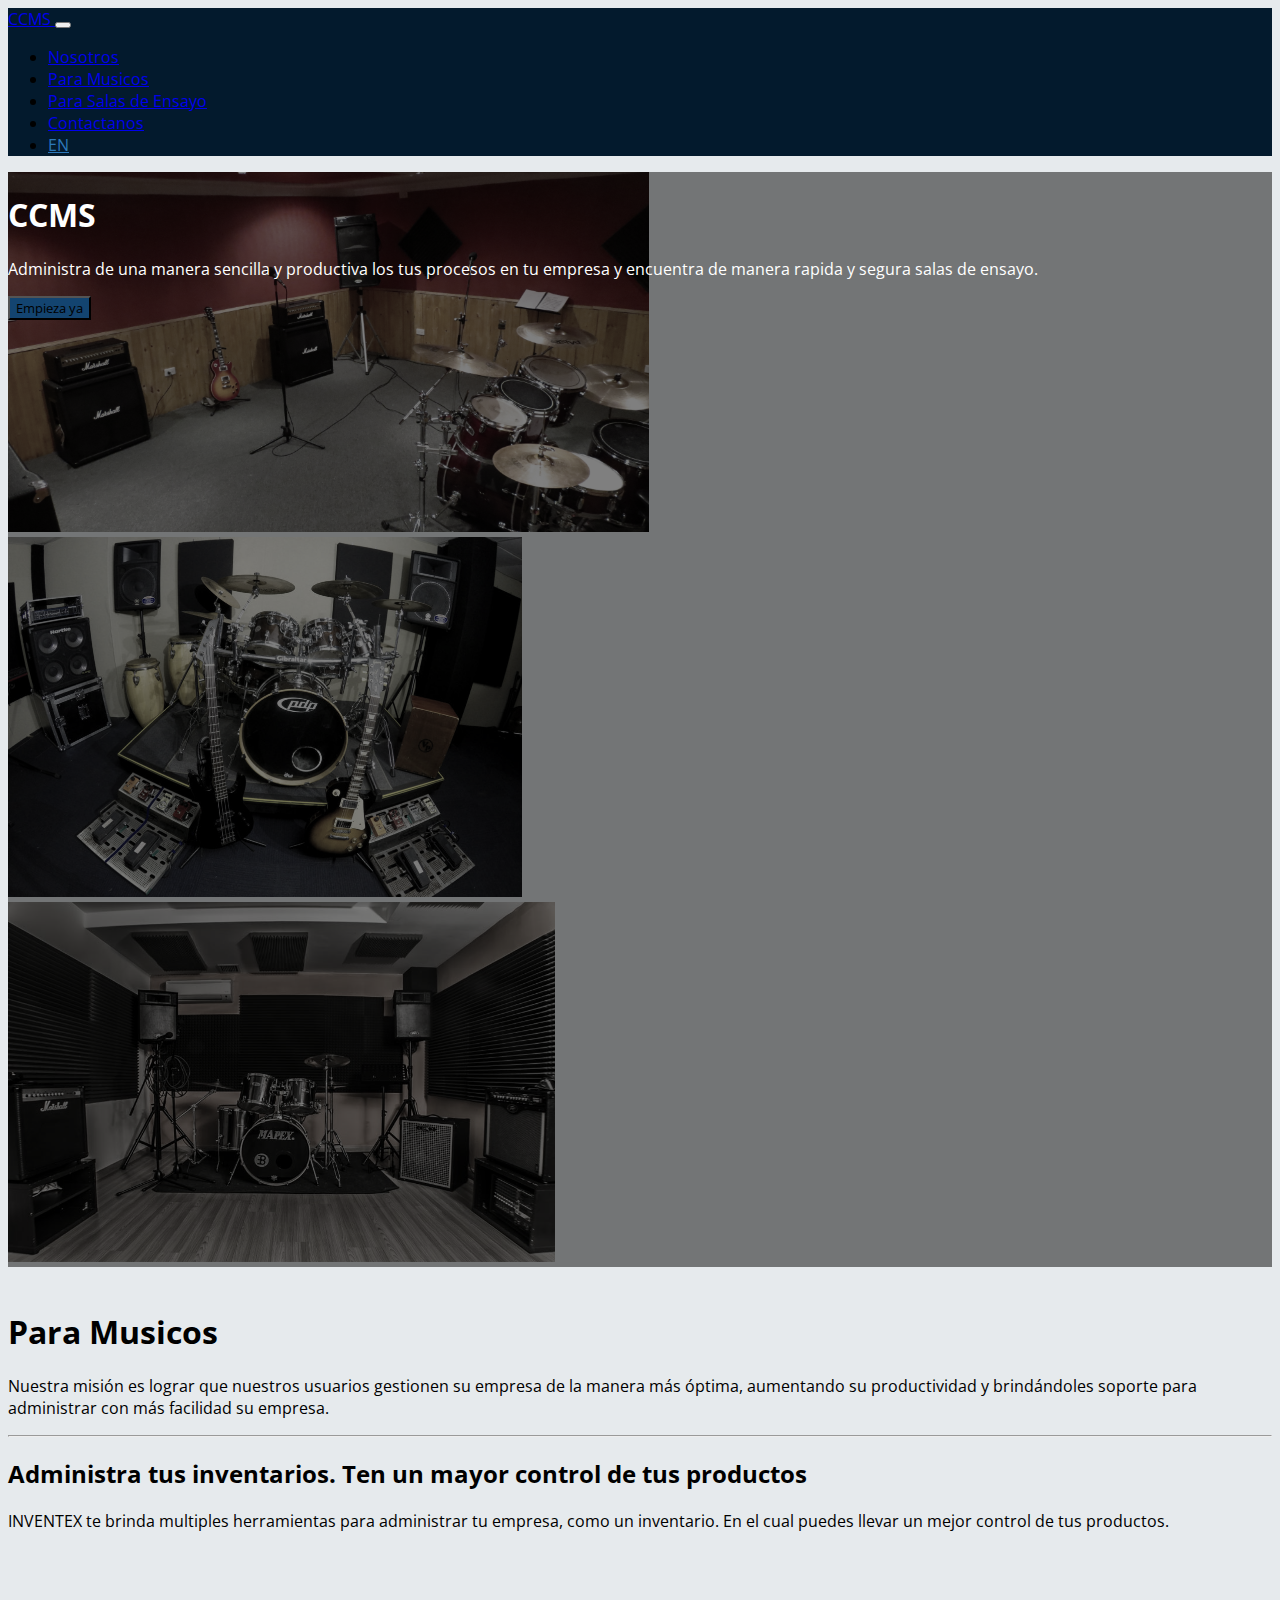
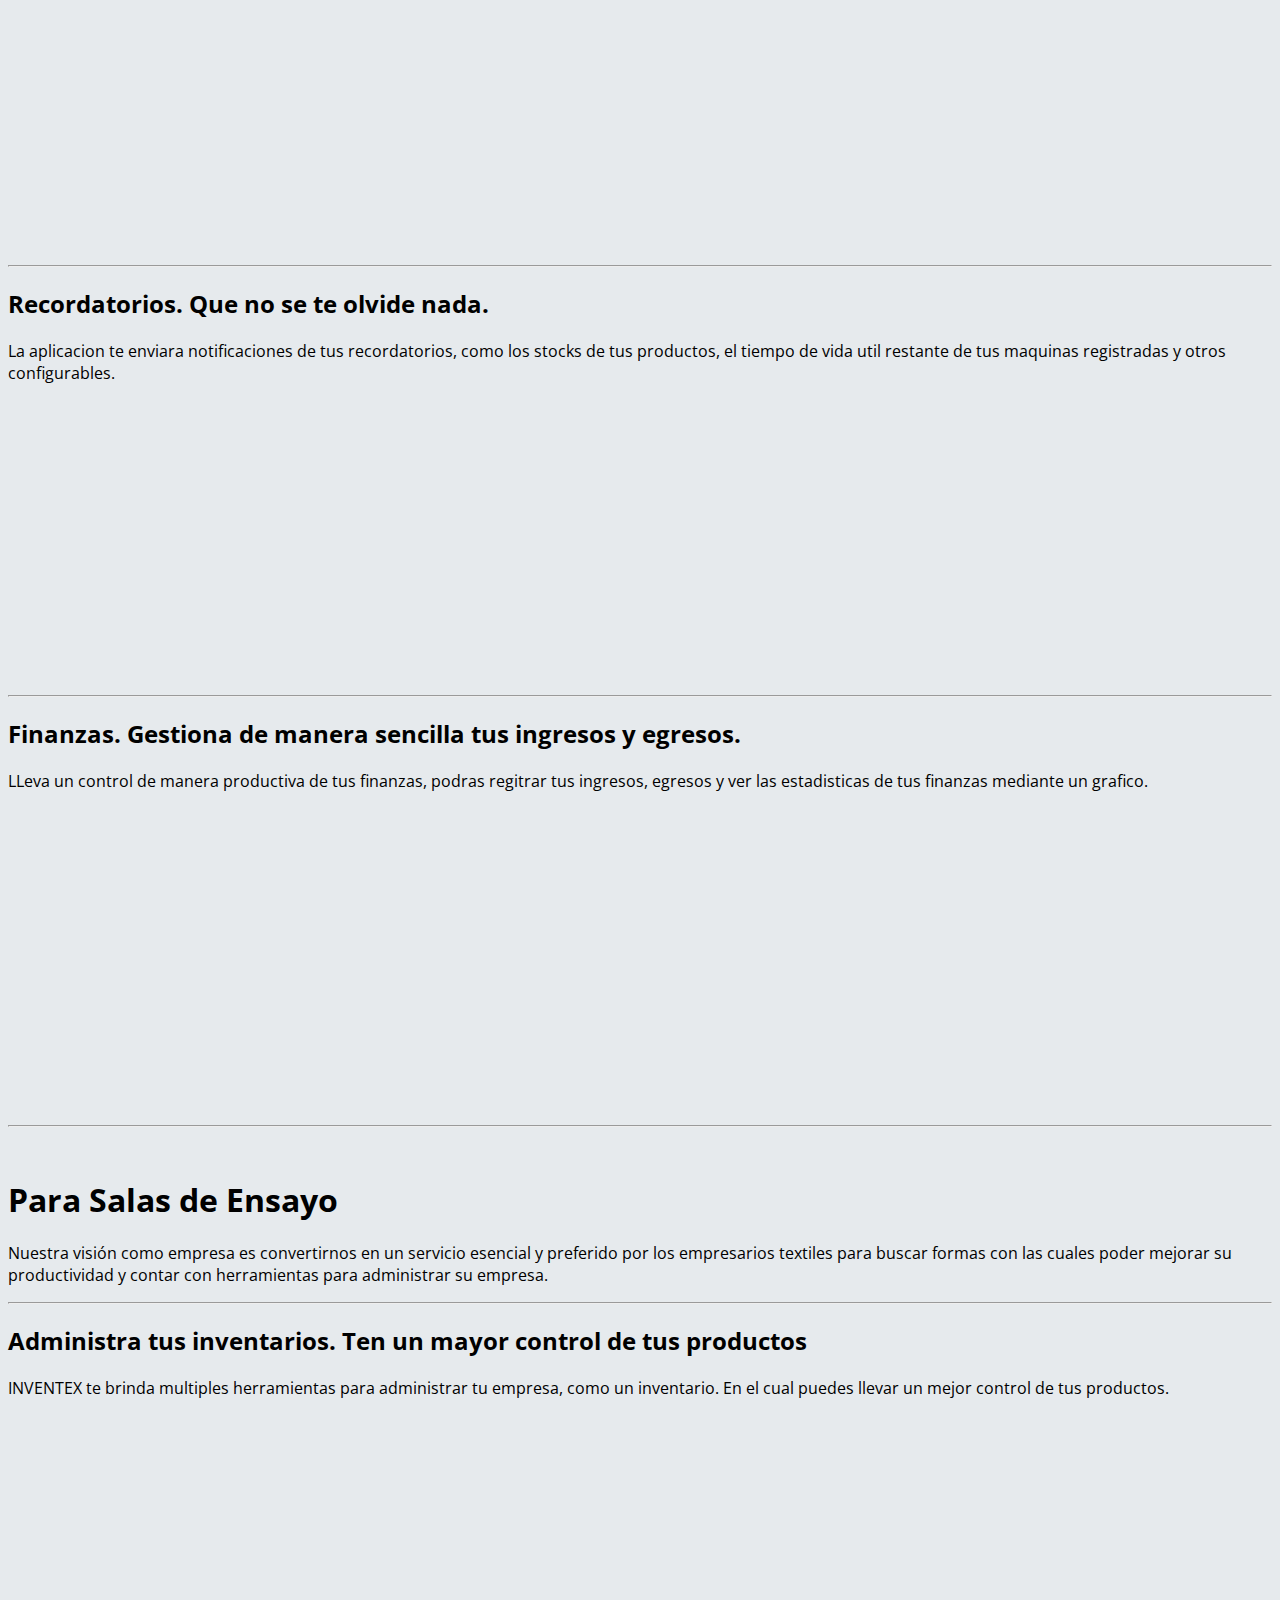
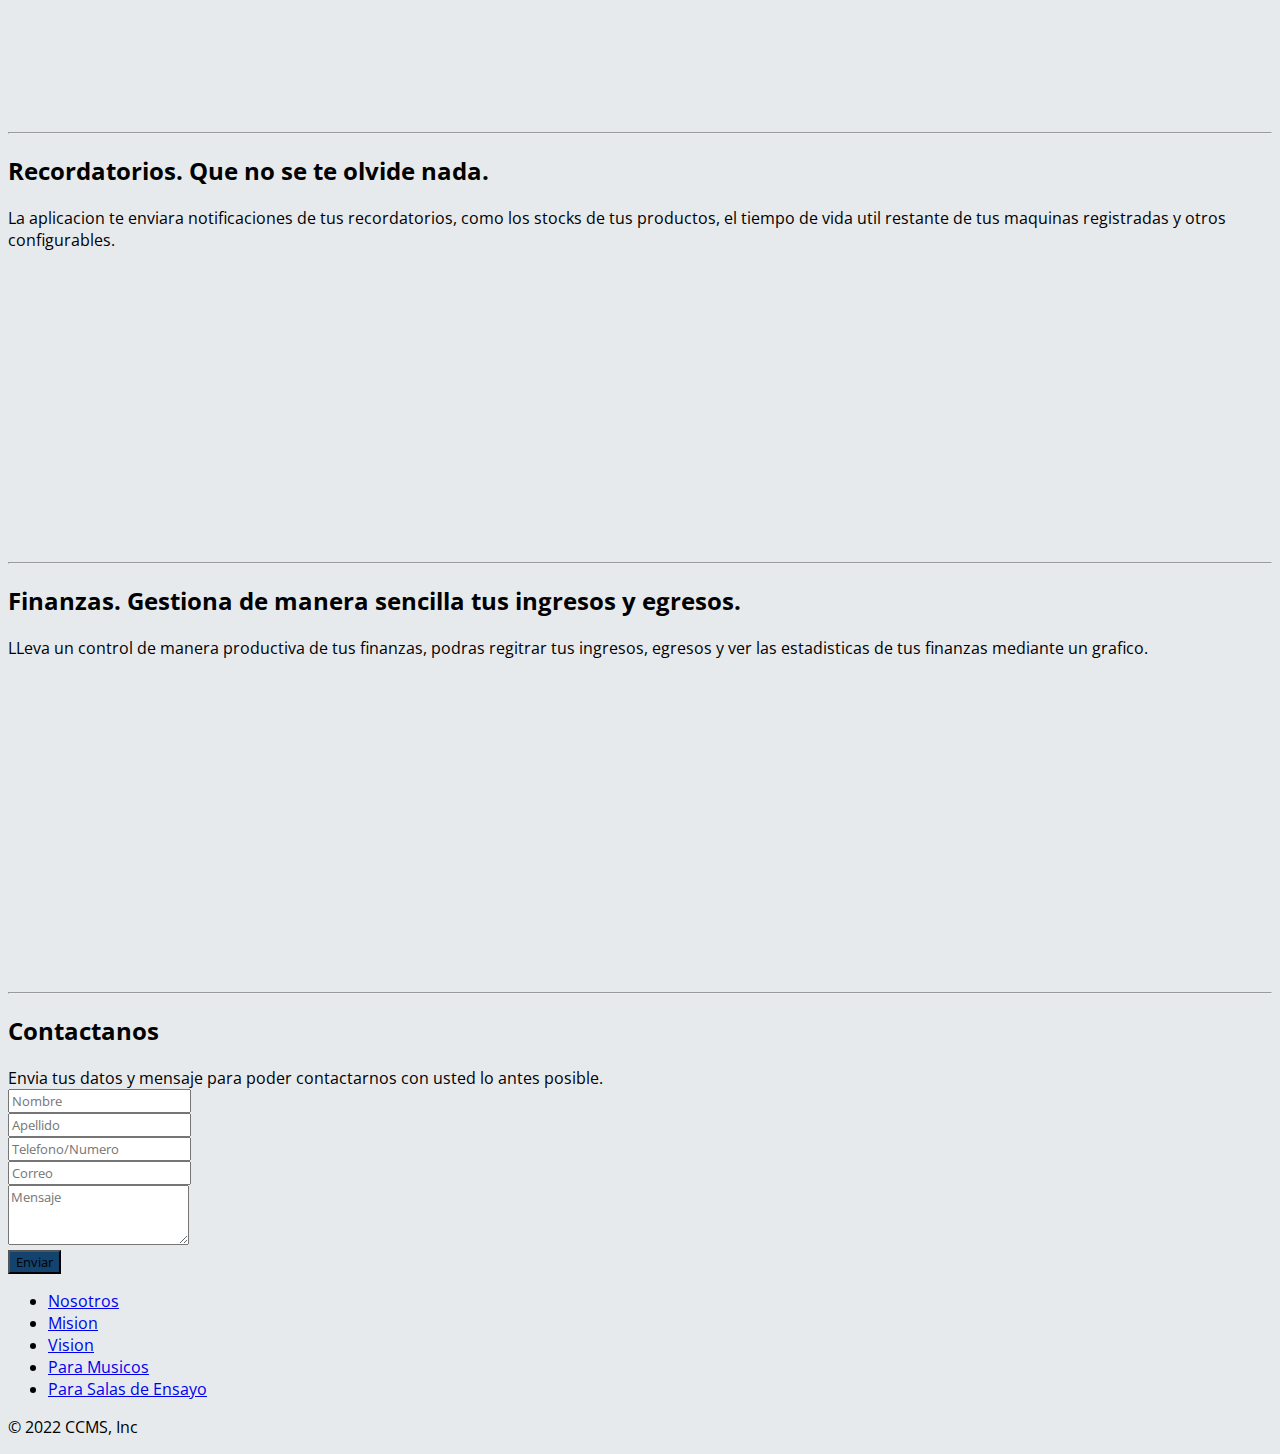
==== index.html @ d95eb537 "first commit" ====
<!DOCTYPE html>
<html lang="en">
<head>
    <meta charset="UTF-8">
    <meta http-equiv="X-UA-Compatible" content="IE=edge">
    <meta name="viewport" content="width=device-width, initial-scale=1.0">

    <!-- Bootstrap CSS -->
    <link href="https://cdn.jsdelivr.net/npm/bootstrap@5.1.3/dist/css/bootstrap.min.css" rel="stylesheet" integrity="sha384-1BmE4kWBq78iYhFldvKuhfTAU6auU8tT94WrHftjDbrCEXSU1oBoqyl2QvZ6jIW3" crossorigin="anonymous">
    <link rel="stylesheet" href="styles.css">

    <title>CCMS</title>
</head>
<body>
    <!-- Header-->
    <nav id="header" class="fixed-top navbar navbar-expand-lg navbar-dark bg-dark">
        <div class="container">
          <a class="navbar-brand" href="#">
            CCMS
          </a>
          <button class="navbar-toggler" type="button" data-bs-toggle="collapse" data-bs-target="#navbarSupportedContent" aria-controls="navbarSupportedContent" aria-expanded="false" aria-label="Toggle navigation">
            <span class="navbar-toggler-icon"></span>
          </button>
          <div class="collapse navbar-collapse" id="navbarSupportedContent">
            <ul class="navbar-nav ms-auto mb-2 mb-lg-0">
              <li class="nav-item">
                <a class="nav-link active" aria-current="page" href="#main">Nosotros</a>
              </li>
              <li class="nav-item">
                <a class="nav-link" href="#for_musicians">Para Musicos</a>
              </li>
              <li class="nav-item">
                <a class="nav-link" href="#for_rehearsal_rooms">Para Salas de Ensayo</a>
              </li>
              <li class="nav-item">
                <a class="nav-link" href="#contact-us">Contactanos</a>
              </li>
              <li class="nav-item">
                <a class="nav-link text-app" href="./index_en.html">EN</a>
              </li>
            </ul>
            
          </div>
        </div>
      </nav>
    <!-- Header-->

      <!-- Main-->
    <section id="main">
        <div id="carousel" class="carousel slide carousel-fade" data-bs-ride="carousel" data-bs-pause="false">
          <div class="carousel-inner">
            <div class="carousel-item active">
              <img src="./assets/images/main1.jpg" class="d-block w-100" alt="img1">
            </div>
            <div class="carousel-item">
              <img src="./assets/images/main3.jpg" class="d-block w-100" alt="img2">
            </div>
            <div class="carousel-item">
              <img src="./assets/images/main4.jpg" class="d-block w-100" alt="img3">
            </div>
            <div class="overlay">
              <div class="container">
                <div class="row align-items-center">
                  <div class="col-md-6 offset-md-6 text-center text-md-end">
                    <h1>CCMS</h1>
                    <p class="d-none d-md-block">
                      Administra de una manera sencilla y productiva los tus procesos en tu empresa y encuentra de manera rapida y segura salas de ensayo.
                    </p>
                    <button type="button" class="btn btn-success btn-app">Empieza ya</button>
                  </div>
                </div>
              </div>
            </div>
          </div>
        </div>
      </section>
      <!-- Main-->

      <div class="px-4 py-5 my-5 text-center" id="for_musicians">
        <img class="d-block mx-auto mb-4" src="./assets/images/mision.png" alt="" width="ms-auto" height="250">
        <h1 class="display-5 fw-bold">Para Musicos</h1>
        <div class="col-lg-6 mx-auto">
          <p class="lead mb-4">Nuestra misión es lograr que nuestros usuarios gestionen su empresa de la manera más óptima, aumentando su productividad y brindándoles soporte para administrar con más facilidad su empresa.</p>
        </div>
      </div>
      <div class="container">  
  
        <hr class="features-divider">
    
        <div class="row features">
          <div class="col-md-7">
            <h2 class="features-heading">Administra tus inventarios. <span class="text-muted">Ten un mayor control de tus productos</span></h2>
            <p class="lead">INVENTEX te brinda multiples herramientas para administrar tu empresa, como un inventario. En el cual puedes llevar un mejor control de tus productos.</p>
          </div>
          <div class="col-md-5">
            <img class="img-fluid mx-auto" src="./assets/images/SistemaInventario2.png" alt="" >
          </div>
        </div>
    
        <hr class="features-divider">
    
        <div class="row features">
          <div class="col-md-7 order-md-2">
            <h2 class="features-heading">Recordatorios. <span class="text-muted">Que no se te olvide nada.</span></h2>
            <p class="lead">La aplicacion te enviara notificaciones de tus recordatorios, como los stocks de tus productos, el tiempo de vida util restante de tus maquinas registradas y otros configurables.</p>
          </div>
          <div class="col-md-5 order-md-1">
            <img class="img-fluid mx-auto" src="./assets/images/9e3d1.jpg" alt="" >
          </div>
        </div>
    
        <hr class="features-divider">
    
        <div class="row features ">
          <div class="col-md-7">
            <h2 class="features-heading">Finanzas. <span class="text-muted">Gestiona de manera sencilla tus ingresos y egresos.</span></h2>
            <p class="lead">LLeva un control de manera productiva de tus finanzas, podras regitrar tus ingresos, egresos y ver las estadisticas de tus finanzas mediante un grafico.</p>
          </div>
          <div class="col-md-5">
            <img class="img-fluid mx-auto" src="./assets/images/Money-Tracker-730x335.jpg" alt="" >
          </div>
        </div>
    
        <hr class="features-divider">
    
    
      </div>
      <div class="px-4 py-5 my-5 text-center" id="for_rehearsal_rooms">
        <img class="d-block mx-auto mb-4" src="./assets/images/icono_vision.jpg" alt="" width="ms-auto" height="180">
        <h1 class="display-5 fw-bold">Para Salas de Ensayo</h1>
        <div class="col-lg-6 mx-auto">
          <p class="lead mb-4">Nuestra visión como empresa es convertirnos en un servicio esencial y preferido por los empresarios textiles para buscar formas con las cuales poder mejorar su productividad y contar con herramientas para administrar su empresa.</p>
        </div>
      </div>
      <div class="container">  
  
        <hr class="features-divider">
    
        <div class="row features">
          <div class="col-md-7">
            <h2 class="features-heading">Administra tus inventarios. <span class="text-muted">Ten un mayor control de tus productos</span></h2>
            <p class="lead">INVENTEX te brinda multiples herramientas para administrar tu empresa, como un inventario. En el cual puedes llevar un mejor control de tus productos.</p>
          </div>
          <div class="col-md-5">
            <img class="img-fluid mx-auto" src="./assets/images/SistemaInventario2.png" alt="" >
          </div>
        </div>
    
        <hr class="features-divider">
    
        <div class="row features">
          <div class="col-md-7 order-md-2">
            <h2 class="features-heading">Recordatorios. <span class="text-muted">Que no se te olvide nada.</span></h2>
            <p class="lead">La aplicacion te enviara notificaciones de tus recordatorios, como los stocks de tus productos, el tiempo de vida util restante de tus maquinas registradas y otros configurables.</p>
          </div>
          <div class="col-md-5 order-md-1">
            <img class="img-fluid mx-auto" src="./assets/images/9e3d1.jpg" alt="" >
          </div>
        </div>
    
        <hr class="features-divider">
    
        <div class="row features ">
          <div class="col-md-7">
            <h2 class="features-heading">Finanzas. <span class="text-muted">Gestiona de manera sencilla tus ingresos y egresos.</span></h2>
            <p class="lead">LLeva un control de manera productiva de tus finanzas, podras regitrar tus ingresos, egresos y ver las estadisticas de tus finanzas mediante un grafico.</p>
          </div>
          <div class="col-md-5">
            <img class="img-fluid mx-auto" src="./assets/images/Money-Tracker-730x335.jpg" alt="" >
          </div>
        </div>
    
        <hr class="features-divider">
    
    
      </div>
      <!-- contact us-->
    <section id="contact-us" class="pt-3 pb-3">
        <div class="container">
          <div class="row">
            <div class="col text-uppercase text-center">
              <h2>Contactanos</h2>
            </div>
          </div>
          <div class="row">
            <div class="col text-center">
              Envia tus datos y mensaje para poder contactarnos con usted lo antes posible.
            </div>
          </div>
          <div class="row">
            <div class="col col-md-10 offset-md-1 col-lg-8 offset-lg-2 pt-4">
              <div class="row">
                <div class="form-label col-12 col-md-6">
                  <input type="text" class="form-control" placeholder="Nombre" aria-label="First name">
                </div>
                <div class="form-label col-12 col-md-6">
                  <input type="text" class="form-control" placeholder="Apellido" aria-label="Last name">
                </div>
              </div>
              <div class="row">
                <div class="form-label col-12 col-md-6">
                  <input type="number" class="form-control" placeholder="Telefono/Numero" aria-label="Number">
                </div>
                <div class="form-label col-12 col-md-6">
                  <input type="email" class="form-control" placeholder="Correo" aria-label="Email">
                </div>
              </div>
              <div class="row">
                <div class="col">
                  <textarea name="text" class="form-control" class="form-control form-control-lg"  rows="3" placeholder="Mensaje"></textarea>
                  <small class="form-text text-muted">
                    <br>
                  </small>
                </div>
              </div>
              <div class="row">
                <div class="col d-grid gap-2">
                  <button type="button" class="btn btn-app btn-primary">Enviar</button>
                </div>
              </div>
            </div>
          </div>
        </div>
      </section>
      <!-- contact us-->
      <!-- Footer-->
      <footer class="py-3 my-4">
        <ul class="nav justify-content-center border-bottom pb-3 mb-3">
          <li class="nav-item"><a href="#main" class="nav-link px-2 text-muted">Nosotros</a></li>
          <li class="nav-item"><a href="#mision" class="nav-link px-2 text-muted">Mision</a></li>
          <li class="nav-item"><a href="#vision" class="nav-link px-2 text-muted">Vision</a></li>
          <li class="nav-item"><a href="#for_musicians" class="nav-link px-2 text-muted">Para Musicos</a></li>
          <li class="nav-item"><a href="#for_rehearsal_rooms" class="nav-link px-2 text-muted">Para Salas de Ensayo</a></li>
        </ul>
        <p class="text-center text-muted">© 2022 CCMS, Inc</p>
      </footer>
      <!-- Footer-->

    <!-- Bootstrap Bundle with Popper -->
    <script src="https://cdn.jsdelivr.net/npm/bootstrap@5.1.3/dist/js/bootstrap.bundle.min.js" integrity="sha384-ka7Sk0Gln4gmtz2MlQnikT1wXgYsOg+OMhuP+IlRH9sENBO0LRn5q+8nbTov4+1p" crossorigin="anonymous"></script>
    <script src="./scripts.js"></script>

</body>
</html>
---- styles.css ----
@import url('https://fonts.googleapis.com/css2?family=Open+Sans:ital,wght@0,400;0,500;1,300&display=swap');
*{
    font-family: 'Open Sans', sans-serif;
}
.text-app{
    color: #2c78ba !important;
}

.text-app:hover { 
    color: #a3acbd !important; 
}

.btn-app{
    background-color: #134470;
}

.btn-app:hover { 
    color: #031a2d ; 
    background-color: #2c78ba;
}

#header{
    background-color: #031a2d !important;
}

#header img{
    width: 80px;   
}

#main .carousel-inner img{
    max-height: 40vh;
    object-fit: cover;
    filter: grayscale(70%);
}

#carousel {
    position: relative;
}

#carousel .overlay{
    z-index: 1;
    position: absolute;
    top: 0;
    bottom: 0;
    left: 0;
    right: 0;
    background-color: rgba(0, 0, 0, 0.5);
    color: white;
}

#carousel .overlay .container, 
#carousel .overlay .row{
    height: 100%;
}

body{
    background-color: #e6eaed;
}

.features{
    height: 400px;
}
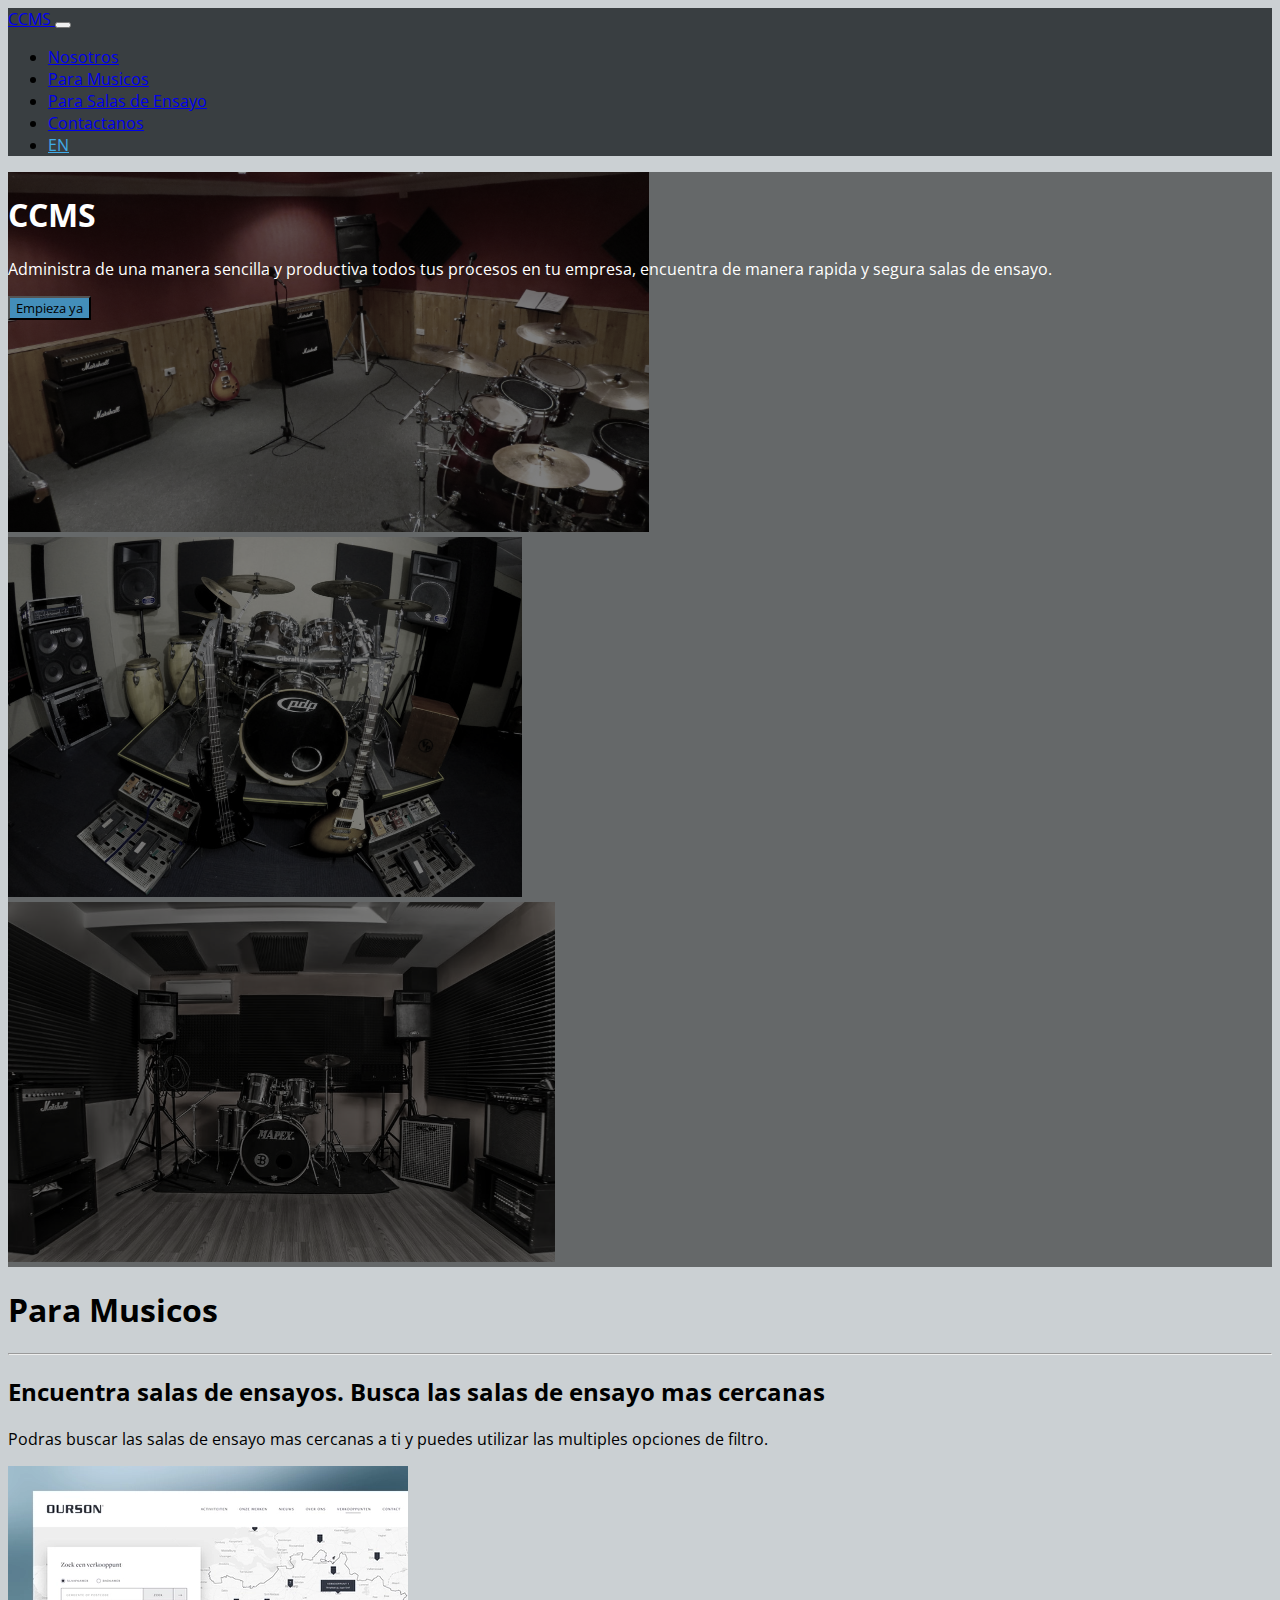
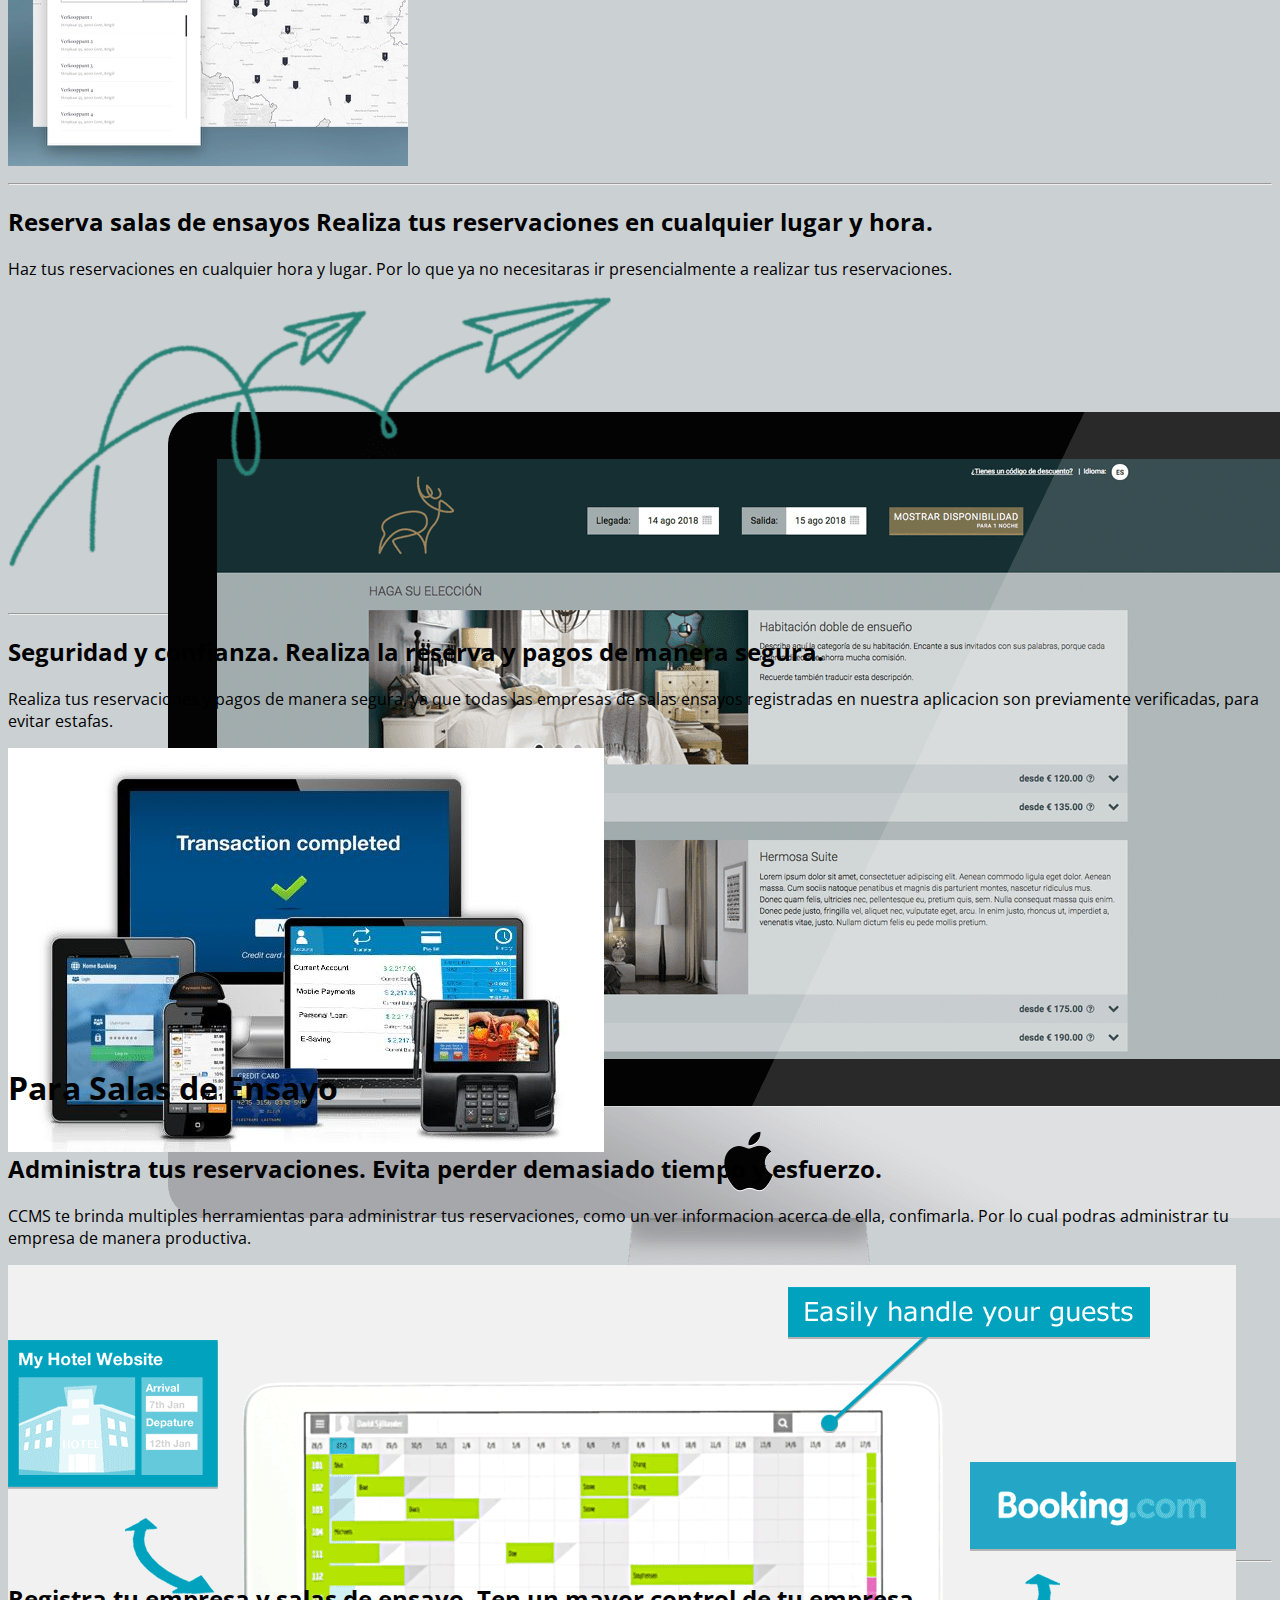
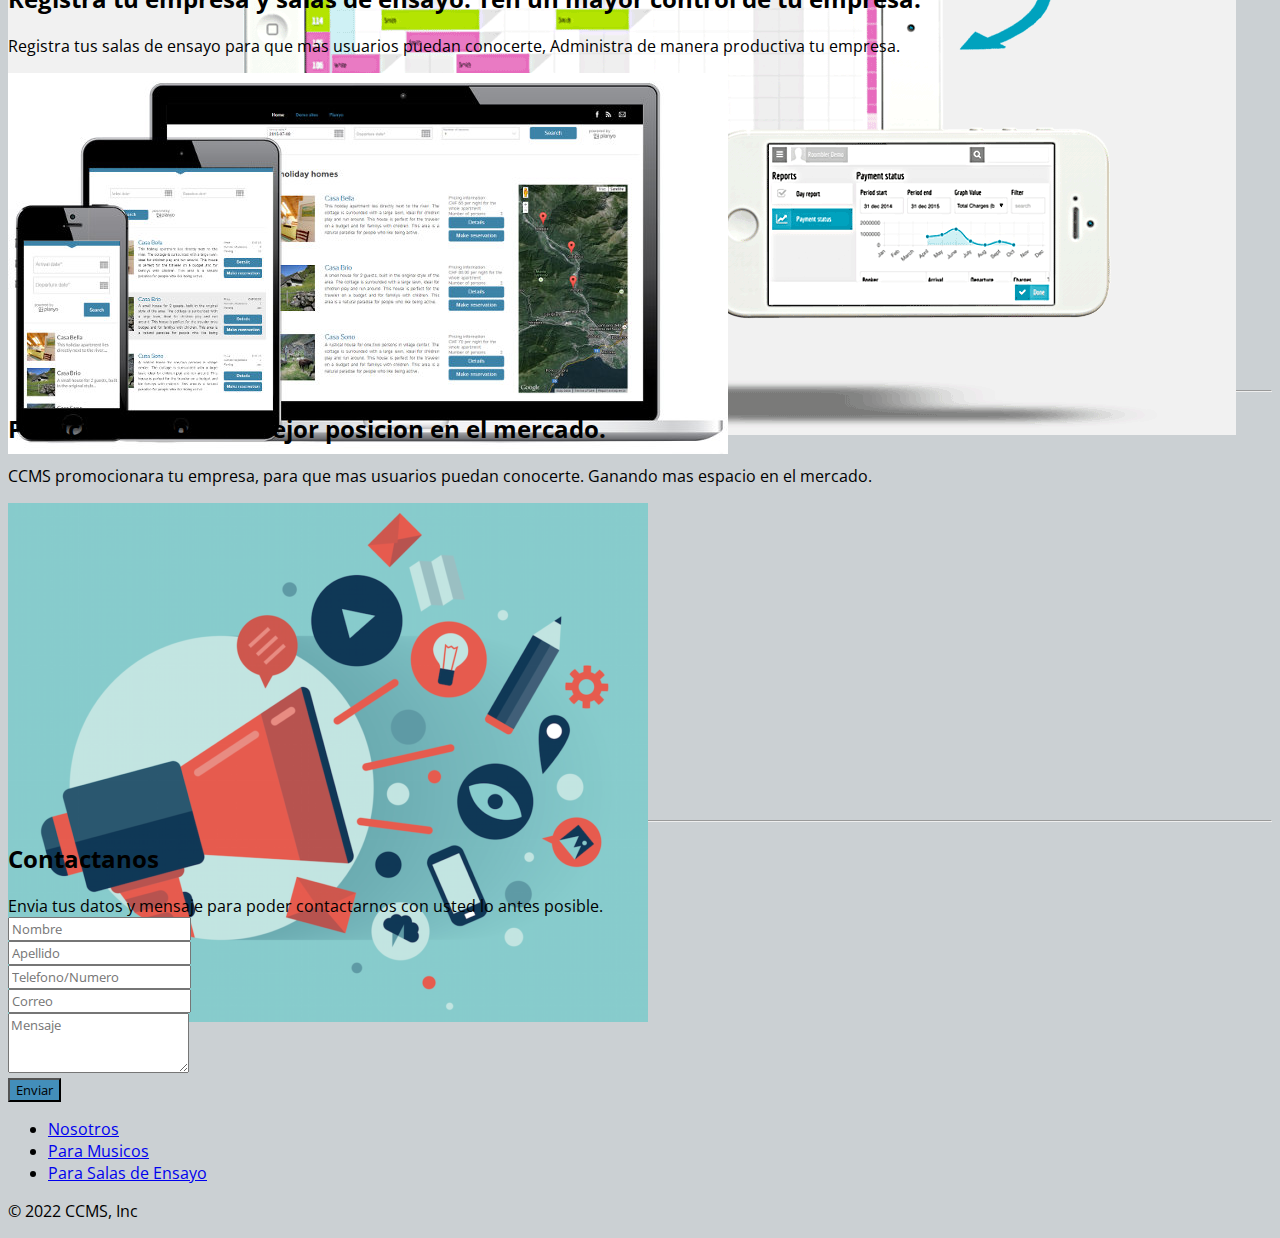
==== commit 267cfeb9: "v2" ====
--- a/index.html
+++ b/index.html
@@ -64,7 +64,7 @@
                   <div class="col-md-6 offset-md-6 text-center text-md-end">
                     <h1>CCMS</h1>
                     <p class="d-none d-md-block">
-                      Administra de una manera sencilla y productiva los tus procesos en tu empresa y encuentra de manera rapida y segura salas de ensayo.
+                      Administra de una manera sencilla y productiva todos tus procesos en tu empresa, encuentra de manera rapida y segura salas de ensayo.
                     </p>
                     <button type="button" class="btn btn-success btn-app">Empieza ya</button>
                   </div>
@@ -77,10 +77,8 @@
       <!-- Main-->
 
       <div class="px-4 py-5 my-5 text-center" id="for_musicians">
-        <img class="d-block mx-auto mb-4" src="./assets/images/mision.png" alt="" width="ms-auto" height="250">
         <h1 class="display-5 fw-bold">Para Musicos</h1>
         <div class="col-lg-6 mx-auto">
-          <p class="lead mb-4">Nuestra misión es lograr que nuestros usuarios gestionen su empresa de la manera más óptima, aumentando su productividad y brindándoles soporte para administrar con más facilidad su empresa.</p>
         </div>
       </div>
       <div class="container">  
@@ -89,11 +87,11 @@
     
         <div class="row features">
           <div class="col-md-7">
-            <h2 class="features-heading">Administra tus inventarios. <span class="text-muted">Ten un mayor control de tus productos</span></h2>
-            <p class="lead">INVENTEX te brinda multiples herramientas para administrar tu empresa, como un inventario. En el cual puedes llevar un mejor control de tus productos.</p>
-          </div>
-          <div class="col-md-5">
-            <img class="img-fluid mx-auto" src="./assets/images/SistemaInventario2.png" alt="" >
+            <h2 class="features-heading">Encuentra salas de ensayos. <span class="text-muted">Busca las salas de ensayo mas cercanas</span></h2>
+            <p class="lead">Podras buscar las salas de ensayo mas cercanas a ti y puedes utilizar las multiples opciones de filtro.</p>
+          </div>
+          <div class="col-md-5">
+            <img class="img-fluid mx-auto" src="./assets/images/locator.webp" alt="find_rooms" >
           </div>
         </div>
     
@@ -101,11 +99,11 @@
     
         <div class="row features">
           <div class="col-md-7 order-md-2">
-            <h2 class="features-heading">Recordatorios. <span class="text-muted">Que no se te olvide nada.</span></h2>
-            <p class="lead">La aplicacion te enviara notificaciones de tus recordatorios, como los stocks de tus productos, el tiempo de vida util restante de tus maquinas registradas y otros configurables.</p>
+            <h2 class="features-heading">Reserva salas de ensayos <span class="text-muted">Realiza tus reservaciones en cualquier lugar y hora.</span></h2>
+            <p class="lead">Haz tus reservaciones en cualquier hora y lugar. Por lo que ya no necesitaras ir presencialmente a realizar tus reservaciones.</p>
           </div>
           <div class="col-md-5 order-md-1">
-            <img class="img-fluid mx-auto" src="./assets/images/9e3d1.jpg" alt="" >
+            <img class="img-fluid mx-auto" src="./assets/images/motor-de-reservas.png" alt="booking" >
           </div>
         </div>
     
@@ -113,11 +111,11 @@
     
         <div class="row features ">
           <div class="col-md-7">
-            <h2 class="features-heading">Finanzas. <span class="text-muted">Gestiona de manera sencilla tus ingresos y egresos.</span></h2>
-            <p class="lead">LLeva un control de manera productiva de tus finanzas, podras regitrar tus ingresos, egresos y ver las estadisticas de tus finanzas mediante un grafico.</p>
-          </div>
-          <div class="col-md-5">
-            <img class="img-fluid mx-auto" src="./assets/images/Money-Tracker-730x335.jpg" alt="" >
+            <h2 class="features-heading">Seguridad y confianza. <span class="text-muted">Realiza la reserva y pagos de manera segura.</span></h2>
+            <p class="lead">Realiza tus reservaciones y pagos de manera segura, ya que todas las empresas de salas ensayos registradas en nuestra aplicacion son previamente verificadas, para evitar estafas.</p>
+          </div>
+          <div class="col-md-5">
+            <img class="img-fluid mx-auto" src="./assets/images/26f5eef80d0bbe356ea48a8557dbe95a.jpg" alt="safe" >
           </div>
         </div>
     
@@ -126,10 +124,8 @@
     
       </div>
       <div class="px-4 py-5 my-5 text-center" id="for_rehearsal_rooms">
-        <img class="d-block mx-auto mb-4" src="./assets/images/icono_vision.jpg" alt="" width="ms-auto" height="180">
         <h1 class="display-5 fw-bold">Para Salas de Ensayo</h1>
         <div class="col-lg-6 mx-auto">
-          <p class="lead mb-4">Nuestra visión como empresa es convertirnos en un servicio esencial y preferido por los empresarios textiles para buscar formas con las cuales poder mejorar su productividad y contar con herramientas para administrar su empresa.</p>
         </div>
       </div>
       <div class="container">  
@@ -138,11 +134,11 @@
     
         <div class="row features">
           <div class="col-md-7">
-            <h2 class="features-heading">Administra tus inventarios. <span class="text-muted">Ten un mayor control de tus productos</span></h2>
-            <p class="lead">INVENTEX te brinda multiples herramientas para administrar tu empresa, como un inventario. En el cual puedes llevar un mejor control de tus productos.</p>
-          </div>
-          <div class="col-md-5">
-            <img class="img-fluid mx-auto" src="./assets/images/SistemaInventario2.png" alt="" >
+            <h2 class="features-heading">Administra tus reservaciones. <span class="text-muted">Evita perder demasiado tiempo y esfuerzo. </span></h2>
+            <p class="lead">CCMS te brinda multiples herramientas para administrar tus reservaciones, como un ver informacion acerca de ella, confimarla. Por lo cual podras administrar tu empresa de manera productiva.</p>
+          </div>
+          <div class="col-md-5">
+            <img class="img-fluid mx-auto" src="./assets/images/Reservation-system-for-small-hotels.png" alt="admin" >
           </div>
         </div>
     
@@ -150,11 +146,11 @@
     
         <div class="row features">
           <div class="col-md-7 order-md-2">
-            <h2 class="features-heading">Recordatorios. <span class="text-muted">Que no se te olvide nada.</span></h2>
-            <p class="lead">La aplicacion te enviara notificaciones de tus recordatorios, como los stocks de tus productos, el tiempo de vida util restante de tus maquinas registradas y otros configurables.</p>
+            <h2 class="features-heading">Registra tu empresa y salas de ensayo. <span class="text-muted">Ten un mayor control de tu empresa.</span></h2>
+            <p class="lead">Registra tus salas de ensayo para que mas usuarios puedan conocerte, Administra de manera productiva tu empresa.</p>
           </div>
           <div class="col-md-5 order-md-1">
-            <img class="img-fluid mx-auto" src="./assets/images/9e3d1.jpg" alt="" >
+            <img class="img-fluid mx-auto" src="./assets/images/planyo_responsive.jpg" alt="register" >
           </div>
         </div>
     
@@ -162,11 +158,11 @@
     
         <div class="row features ">
           <div class="col-md-7">
-            <h2 class="features-heading">Finanzas. <span class="text-muted">Gestiona de manera sencilla tus ingresos y egresos.</span></h2>
-            <p class="lead">LLeva un control de manera productiva de tus finanzas, podras regitrar tus ingresos, egresos y ver las estadisticas de tus finanzas mediante un grafico.</p>
-          </div>
-          <div class="col-md-5">
-            <img class="img-fluid mx-auto" src="./assets/images/Money-Tracker-730x335.jpg" alt="" >
+            <h2 class="features-heading">Publicidad. <span class="text-muted">Ten una mejor posicion en el mercado.</span></h2>
+            <p class="lead">CCMS promocionara tu empresa, para que mas usuarios puedan conocerte. Ganando mas espacio en el mercado.</p>
+          </div>
+          <div class="col-md-5">
+            <img class="img-fluid mx-auto" src="./assets/images/Captura-de-pantalla-2016-06-24-a-las-9.23.14-640x519.png" alt="advertising" >
           </div>
         </div>
     
@@ -227,8 +223,6 @@
       <footer class="py-3 my-4">
         <ul class="nav justify-content-center border-bottom pb-3 mb-3">
           <li class="nav-item"><a href="#main" class="nav-link px-2 text-muted">Nosotros</a></li>
-          <li class="nav-item"><a href="#mision" class="nav-link px-2 text-muted">Mision</a></li>
-          <li class="nav-item"><a href="#vision" class="nav-link px-2 text-muted">Vision</a></li>
           <li class="nav-item"><a href="#for_musicians" class="nav-link px-2 text-muted">Para Musicos</a></li>
           <li class="nav-item"><a href="#for_rehearsal_rooms" class="nav-link px-2 text-muted">Para Salas de Ensayo</a></li>
         </ul>
--- a/styles.css
+++ b/styles.css
@@ -3,7 +3,7 @@
     font-family: 'Open Sans', sans-serif;
 }
 .text-app{
-    color: #2c78ba !important;
+    color: #40aae8 !important;
 }
 
 .text-app:hover { 
@@ -11,7 +11,7 @@
 }
 
 .btn-app{
-    background-color: #134470;
+    background-color: #438eba;
 }
 
 .btn-app:hover { 
@@ -20,7 +20,7 @@
 }
 
 #header{
-    background-color: #031a2d !important;
+    background-color: #393e41 !important;
 }
 
 #header img{
@@ -54,7 +54,7 @@
 }
 
 body{
-    background-color: #e6eaed;
+    background-color: #CBD0D3;
 }
 
 .features{
